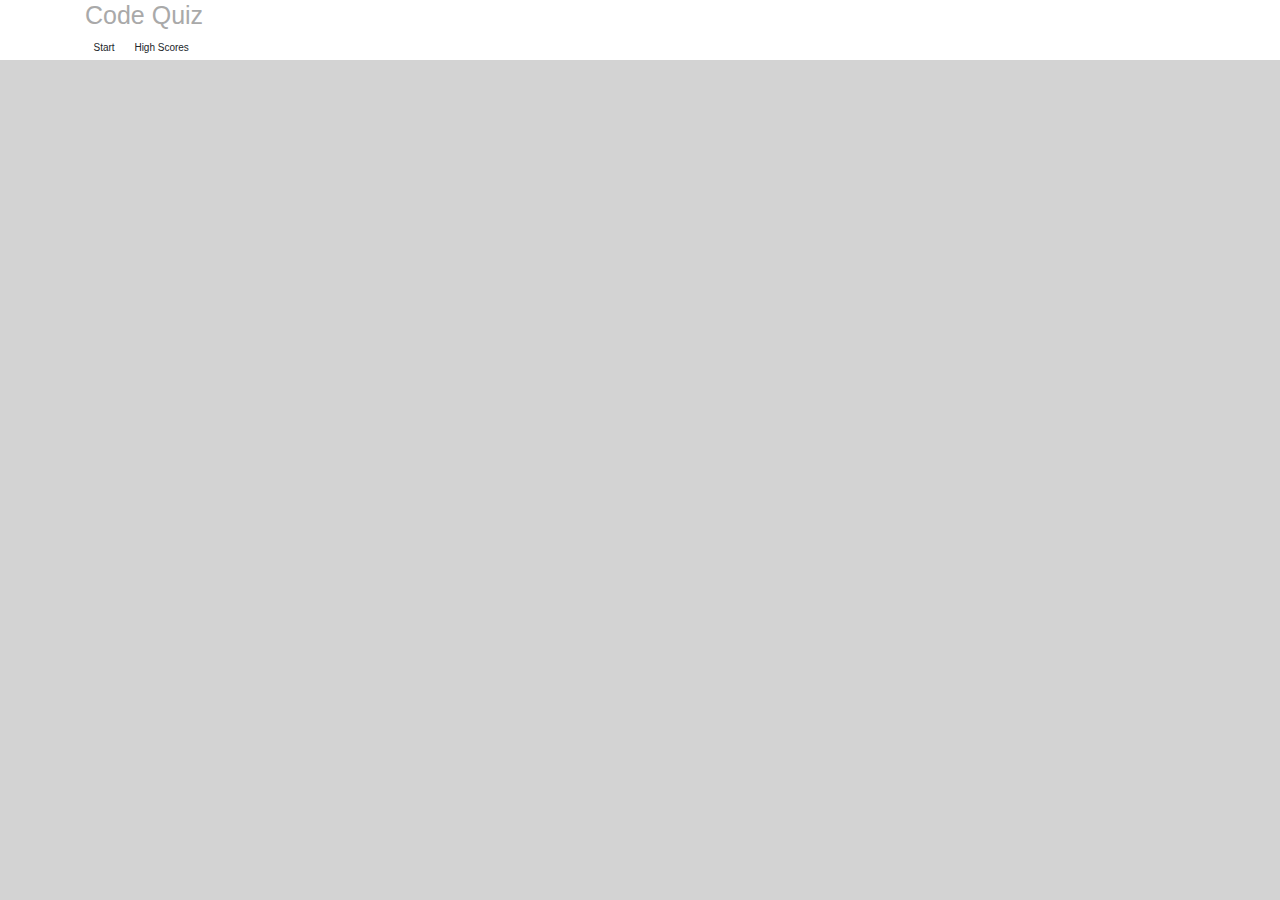
==== index.html @ 31c5c05b "switched layout and js format from jQ to jS added basic html with bootstrap and css links. Created c" ====
<!DOCTYPE html>
<html lang="en">
<head>
    <!--Bootstrap stylesheet linked here-->
    <link rel="stylesheet" href="https://stackpath.bootstrapcdn.com/bootstrap/4.4.1/css/bootstrap.min.css" integrity="sha384-Vkoo8x4CGsO3+Hhxv8T/Q5PaXtkKtu6ug5TOeNV6gBiFeWPGFN9MuhOf23Q9Ifjh" crossorigin="anonymous">
    <!--charset and viewport meta data here-->
    <meta charset="UTF-8">
    <meta name="viewport" content="width=device-width, initial-scale=1.0">
    <!--css style sheet and Title are here-->
    <link rel="stylesheet" href="style.css" />
    <title>Code Quiz</title>
</head>
<body>
    <div class="container">
        <div id="main" class="flex-center flex-column"></div>
            <h1>Code Quiz</h1>
            <a class="btn" href="/quiz.html">Start</a>
            <a class="btn" href="/highscores.html">High Scores</a>
    </div>



    <script src="script.js"></script>
</body>
</html>
---- style.css ----
/*styling for html background color and font size.*/
:root {
    background-color: lightgrey;
    font-size: 62.5%
}

*{
    box-sizing: border-box;
    font-family: sans-serif;
    margin: 0;
    padding:0;
    color: darkgray
}
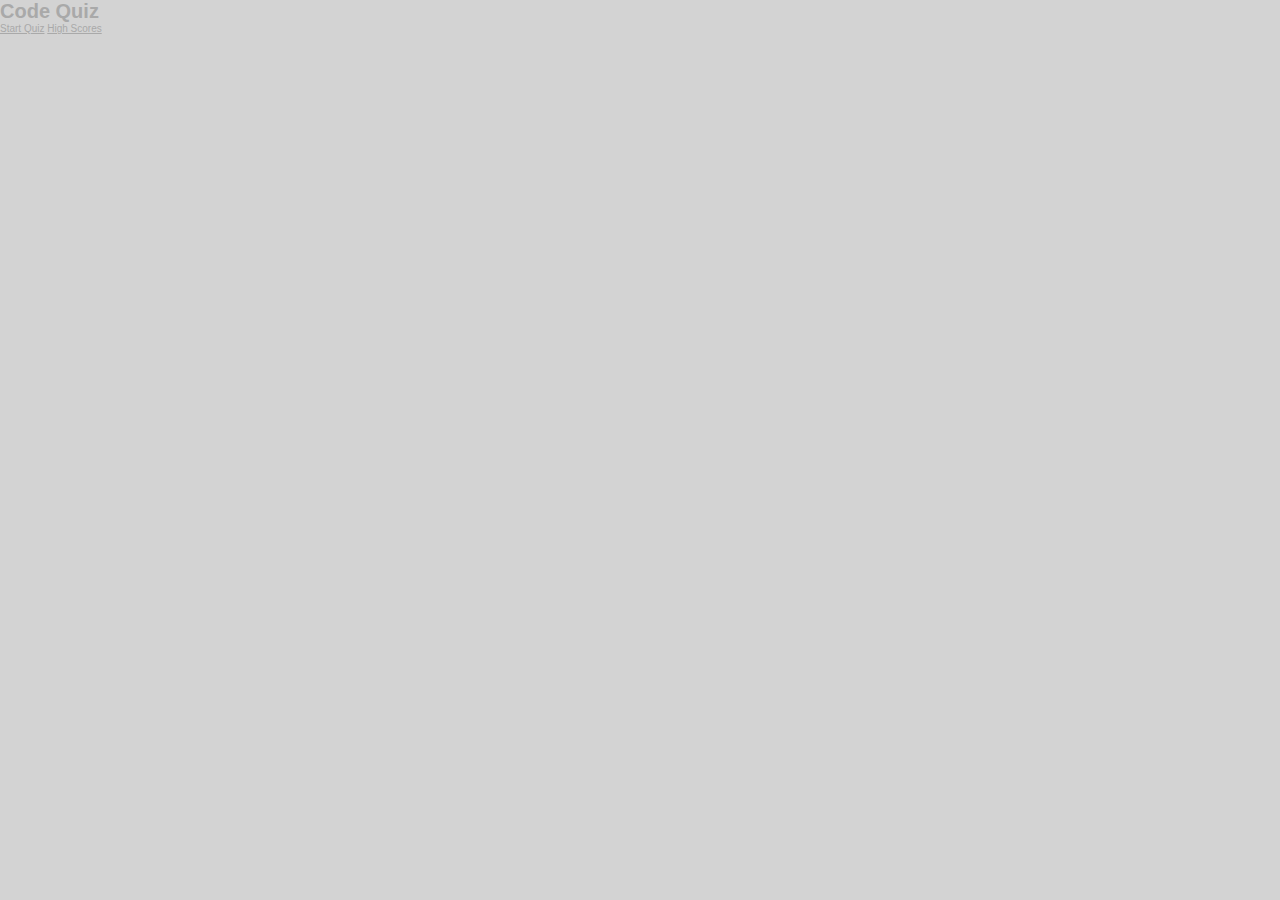
==== commit 08b7204c: "added more to js file and worked on fixing bugs" ====
--- a/index.html
+++ b/index.html
@@ -1,27 +1,28 @@
-
-
 <!DOCTYPE html>
 <html lang="en">
+
 <head>
-    <!--Bootstrap stylesheet linked here-->
-    <link rel="stylesheet" href="https://stackpath.bootstrapcdn.com/bootstrap/4.4.1/css/bootstrap.min.css" integrity="sha384-Vkoo8x4CGsO3+Hhxv8T/Q5PaXtkKtu6ug5TOeNV6gBiFeWPGFN9MuhOf23Q9Ifjh" crossorigin="anonymous">
     <!--charset and viewport meta data here-->
-    <meta charset="UTF-8">
-    <meta name="viewport" content="width=device-width, initial-scale=1.0">
+    <meta charset="UTF-8" />
+    <meta name="viewport" content="width=device-width, initial-scale=1.0" />
     <!--css style sheet and Title are here-->
+    <title>Code Quiz</title>
     <link rel="stylesheet" href="style.css" />
-    <title>Code Quiz</title>
 </head>
+
 <body>
+    <!--Container if a flex box and centers content on the page-->
     <div class="container">
-        <div id="main" class="flex-center flex-column"></div>
+        <!--id main is centered with a vertical flex box-->
+        <div id="main" class="flex-center flex-column">
             <h1>Code Quiz</h1>
-            <a class="btn" href="/quiz.html">Start</a>
+            <!--class with a link for quiz page in HTML-->
+            <a class="btn" href="/quiz.html">Start Quiz</a>
+            <!--class with a link for high scores-->
             <a class="btn" href="/highscores.html">High Scores</a>
+        </div>
     </div>
-
-
-
     <script src="script.js"></script>
 </body>
+
 </html>